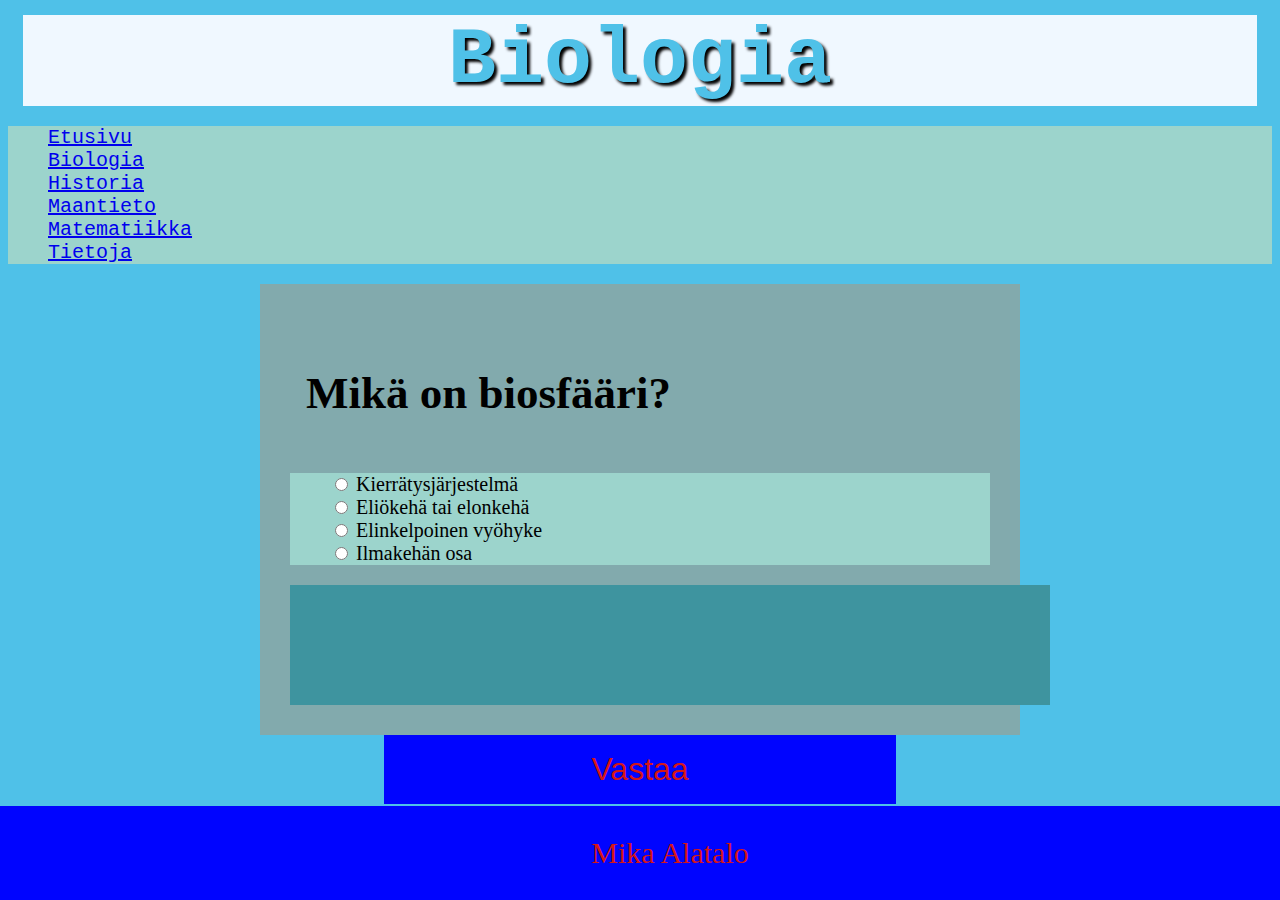
==== biologia.html @ a2ea0ad3 "added biologia html, css , js" ====
<!DOCTYPE html>
<html lang="en">
<head>
    <!-- Vaadittavat meta tagit -->
    <meta charset="UTF-8">
    <meta http-equiv="X-UA-Compatible" content="IE=edge">
    <meta name="viewport" content="width=device-width, initial-scale=1.0">

    <!-- Bootstrap CSS -->
    <link href="https://cdn.jsdelivr.net/npm/bootstrap@5.1.3/dist/css/bootstrap.min.css" rel="stylesheet" integrity="sha384-1BmE4kWBq78iYhFldvKuhfTAU6auU8tT94WrHftjDbrCEXSU1oBoqyl2QvZ6jIW3" crossorigin="anonymous">

    <title>Tietovisat</title>
    <link rel="stylesheet" href="./css/biologia.css">
</head>
<body>
    <header>
        <h1>Biologia</h1>
    
        <!-- Navbarin lisäys -->
    
        <ul class="nav justify-content-center">
            <li class="nav-item">
              <a class="nav-link active" aria-current="page" href="index.html">Etusivu</a>
            </li>
            <li class="nav-item">
              <a class="nav-link" href="biologia.html">Biologia</a>
            </li>
            <li class="nav-item">
              <a class="nav-link" href="#">Historia</a>
            </li>
            <li class="nav-item">
                <a class="nav-link" href="#">Maantieto</a>
              </li>
            <li class="nav-item">
                <a class="nav-link" href="#">Matematiikka</a>
              </li>
            <li class="nav-item">
              <a class="nav-link" href="tietoja.html">Tietoja</a>
            </li>
          </ul>
        </header>

    <!-- Vaihtoehtojen lisääminen-->

    <div class="quiz-container" id="quiz"
        <div class="quiz-header">
            <h2 id="question"></h2>
            <ul>
                <li>
                    <input class="answer" type="radio"
                    name="answer" id="a">
                    <label for="a" id="optionA">Option a</
                    </label>
                </li>

                <li>
                    <input class="answer" type="radio"
                    name="answer" id="b">
                    <label for="b" id="optionB">Option b</
                    </label>
                </li>

                <li>
                    <input class="answer" type="radio"
                    name="answer" id="c">
                    <label for="c" id="optionC">Option c</
                    </label>
                </li>

                <li>
                    <input class="answer" type="radio"
                    name="answer" id="d">
                    <label for="d" id="optionD">Option d</
                    </label>
                </li>
                
            </ul>
            <div id="correct_answer"></div>
            <div id="wrong_answer"></div>
        </div>

        <button id="vastaa">Vastaa</button>

    </div>

    <div class="footer">
      Mika Alatalo  </div>
                    
    

    <script src="biologia.js"></script>
</body>
</html>
---- css/biologia.css ----
/*Sama tyyli kuin etusivulla navigointi osiossa*/

h1 {
    background-color:aliceblue;
    font-weight: bolder;
    font-family:'Courier New', Courier, monospace;
    font-size: 5em;
    text-shadow: 3px 3px 3px black;
    color: #4FC1E8;
    margin: 15px;
    text-transform: none;
    text-align: center;
}

div {
    width: 100%;
    margin: auto; 
    background-color:rgb(62, 148, 159);
    padding: 1em;
    font-family: "Libre Bodoni", serif;
    font-size: 30px;

    
}

.nav-link:hover {
    color: #4E4D50;
}

a:visited { 
    color: #4E4D50;

}

a:hover {
    color: #4E4D50;
    font-size: 21px;
    font-weight: bolder;
}


li a:hover { 
    background-color: #6cc0b8;
}

ul { 
    background-color: #9cd4cc;
    font-size: 20px;
}

/*Oman sivuston muokkaaminen*/

body {

    margin-top: auto;
    align-content: space-around;
    float: center;
    background: #4FC1E8;
    background-image: repeating-linear-gradient();
    font-family: "Courier New", 'Courier New', Courier, monospace;
    
}

.quiz-container {
    background: #82aaad;
    background-image: repeating-linear-gradient();
    width: 700px;

}

.quiz-header {
    padding: 6rem;
}

h2 {
    padding: 1rem;
    text-align: left;
    margin: 10;
}

ul {
    list-style-type: none;
    padding: 1;
}

ul li label {
    cursor: pointer;
}

button {
    background: #6e35d7;
    color: aliceblue;
    border: none;
    display: block;
    width: 36.8%;
    cursor: pointer;
    font-size: 2rem;
    padding: 1rem;
    position: fixed; 
    right: 30%;
    bottom: 50;
    width: 40%;
    background-color: rgb(0, 4, 255);
    color: rgb(212, 23, 23);
    text-align: center;
}

.footer {
    position: fixed;
    left: 0;
    bottom: 0;
    width: 100%;
    background-color: rgb(0, 4, 255);
    color: rgb(212, 23, 23);
    text-align: center;
 }


@media screen and (max-width: 768px) {
    footer img {
        margin-right: 20px;
    }

    

@media screen and (max-width: 576px) {
   
    footer img {
        display: none;
    }
    
    h1 {
        font-size: 42px;
    }
  }
}
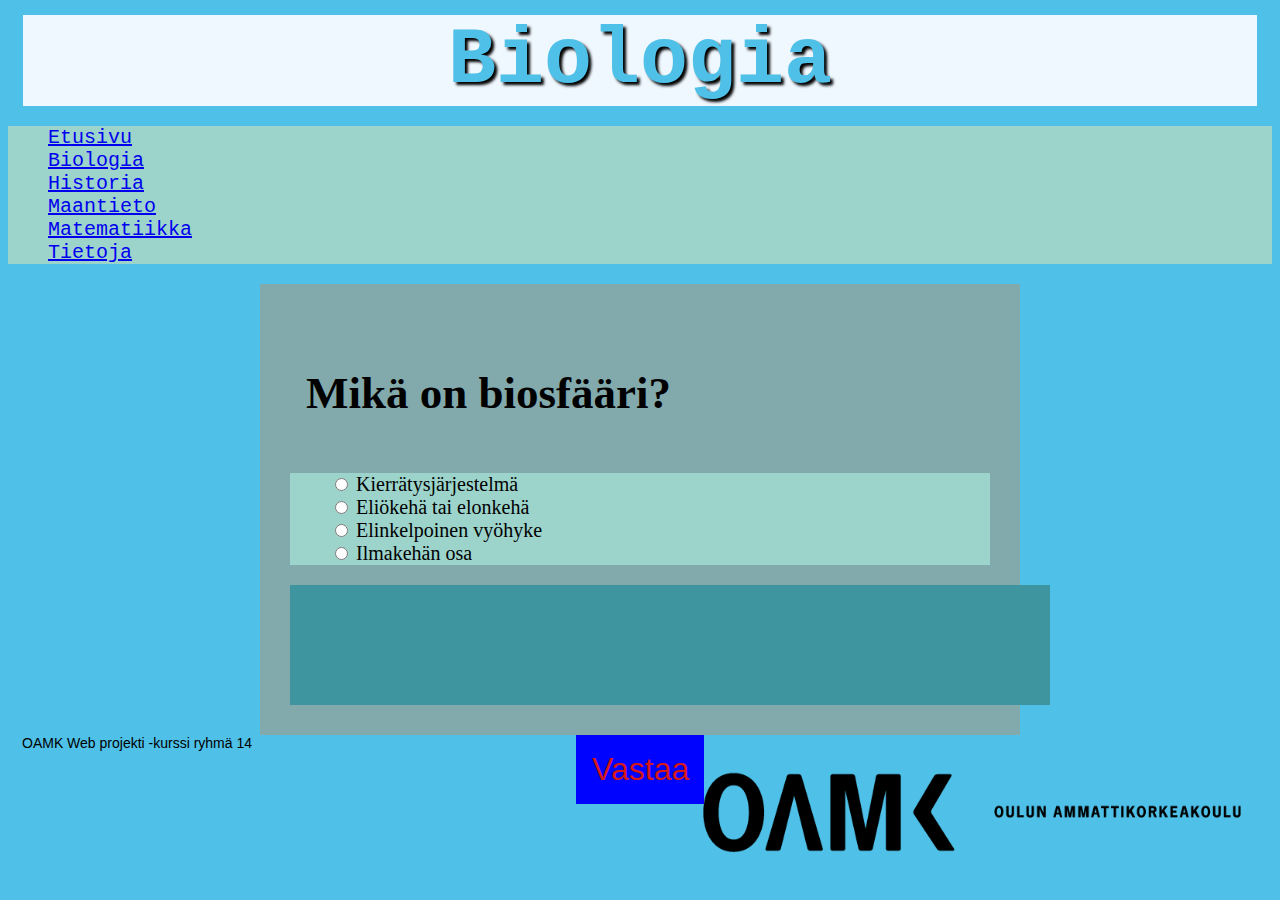
==== commit bcf77c71: "korjattu css:ää" ====
--- a/biologia.html
+++ b/biologia.html
@@ -26,13 +26,13 @@
               <a class="nav-link" href="biologia.html">Biologia</a>
             </li>
             <li class="nav-item">
-              <a class="nav-link" href="#">Historia</a>
+              <a class="nav-link" href="historia.html">Historia</a>
             </li>
             <li class="nav-item">
-                <a class="nav-link" href="#">Maantieto</a>
+                <a class="nav-link" href="maantieto.html">Maantieto</a>
               </li>
             <li class="nav-item">
-                <a class="nav-link" href="#">Matematiikka</a>
+                <a class="nav-link" href="matematiikka.html">Matematiikka</a>
               </li>
             <li class="nav-item">
               <a class="nav-link" href="tietoja.html">Tietoja</a>
@@ -83,9 +83,12 @@
 
     </div>
 
-    <div class="footer">
-      Mika Alatalo  </div>
-                    
+    <footer>
+
+      <span id="oamk">OAMK Web projekti -kurssi ryhmä 14</span>
+      <img src="./images/www_sivut_ja_sahkoiset_esitykset_suomeksi_musta-03.png">
+      
+    </footer>               
     
 
     <script src="biologia.js"></script>
--- a/css/biologia.css
+++ b/css/biologia.css
@@ -92,34 +92,39 @@
     color: aliceblue;
     border: none;
     display: block;
-    width: 36.8%;
+    width: 10%;
     cursor: pointer;
     font-size: 2rem;
     padding: 1rem;
     position: fixed; 
-    right: 30%;
+    right: 45%;
     bottom: 50;
-    width: 40%;
+    width: 10%;
     background-color: rgb(0, 4, 255);
     color: rgb(212, 23, 23);
     text-align: center;
 }
 
-.footer {
-    position: fixed;
-    left: 0;
-    bottom: 0;
-    width: 100%;
-    background-color: rgb(0, 4, 255);
-    color: rgb(212, 23, 23);
-    text-align: center;
- }
+#oamk {
+    font-family: Arial, Helvetica, sans-serif;
+    font-size: 14px;
+    padding: 1em;
+}
 
+footer img {
+    float: right;
+    height: 150px;
+    width: 600px;
+}
 
 @media screen and (max-width: 768px) {
     footer img {
         margin-right: 20px;
     }
+    #oamk {
+        display: none;
+    }
+
 
     
 
